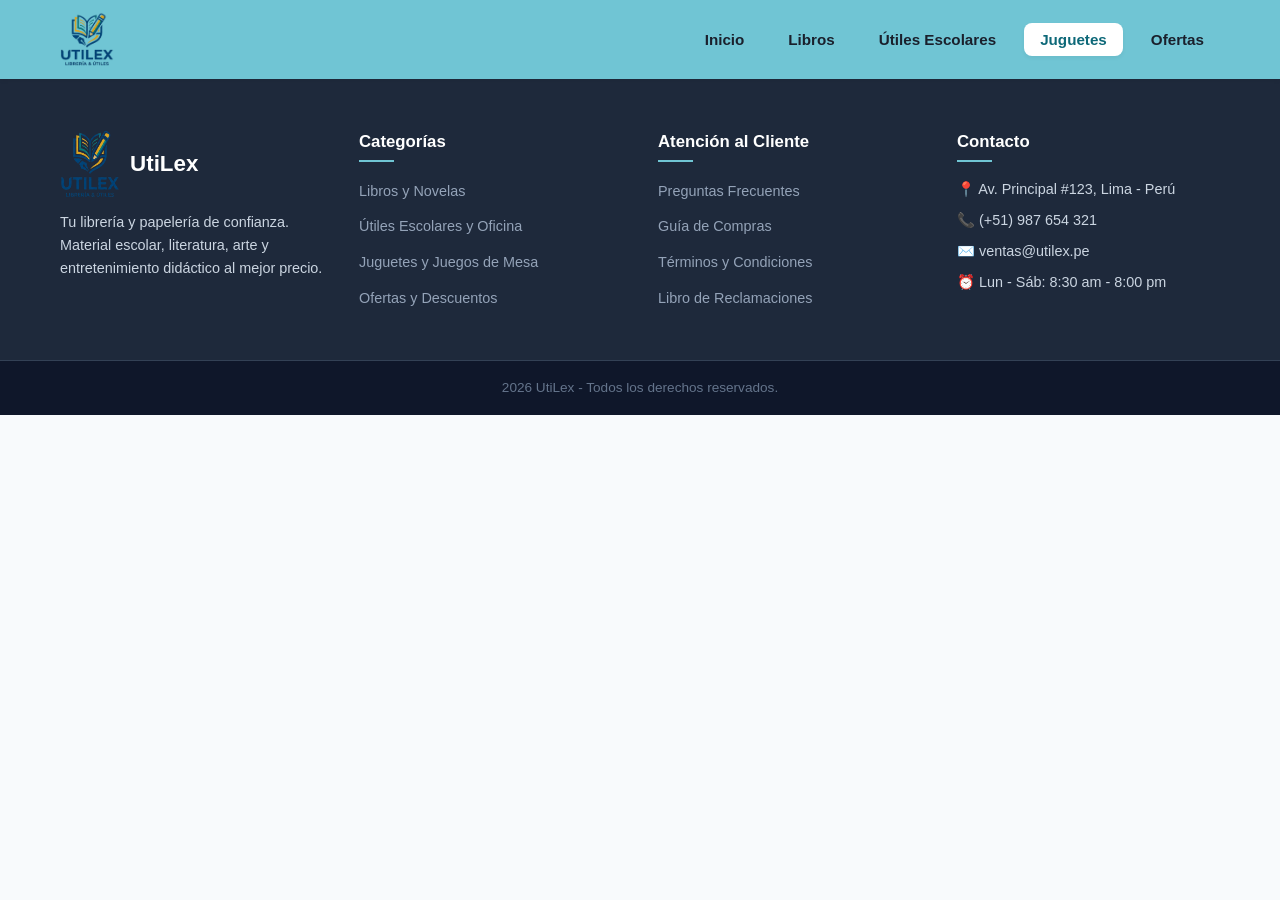
==== juguetes/index.html @ 1e7dfb06 "Agregación de productos a la página principal" ====
<!DOCTYPE html>
<html lang="en">
<head>
    <meta charset="UTF-8">
    <meta name="viewport" content="width=device-width, initial-scale=1.0">
    <title>Juguetes</title>
    <link rel="stylesheet" href="css/estilos.css">
</head>
<body>
    <header class="header">
        <div class="navbar">
            <nav class="nav">
                <div class="logo">
                    <a href="./" title="Logo-Utilex">
                        <img src="../Media/Utilex_logo.png" alt="Utilex - Inicio" width="74" height="85">
                    </a> 
                </div>
                <ul class="lista-nav">
                    <li class="nav-links"><a href="../pagina-principal/index.html">Inicio</a></li>
                    <li class="nav-links"><a href="../libros/index.html">Libros</a></li>
                    <li class="nav-links"><a href="../utiles-escolares/index.html">Útiles Escolares</a></li>
                    <li class="nav-links"><a href="./index.html" class="active">Juguetes</a></li>
                    <li class="nav-links"><a href="../ofertas/index.html">Ofertas</a></li>
                </ul>
            </nav>
        </div>
    </header>


    <!-- FOOTER -->
    <footer class="footer">
        <div class="container footer-content">
            <div class="footer-col">
                <div class="footer-logo">
                    <img src="../Media/Utilex_logo.png" alt="Utilex" width="60" height="70">
                    <h3>UtiLex</h3>
                </div>
                <p>Tu librería y papelería de confianza. Material escolar, literatura, arte y entretenimiento didáctico al mejor precio.</p>
            </div>

            <div class="footer-col">
                <h4>Categorías</h4>
                <ul class="footer-links">
                    <li><a href="../libros/index.html">Libros y Novelas</a></li>
                    <li><a href="../utiles-escolares/index.html">Útiles Escolares y Oficina</a></li>
                    <li><a href="../juguetes/index.html">Juguetes y Juegos de Mesa</a></li>
                    <li><a href="../ofertas/index.html">Ofertas y Descuentos</a></li>
                </ul>
            </div>

            <div class="footer-col">
                <h4>Atención al Cliente</h4>
                <ul class="footer-links">
                    <li><a href="#">Preguntas Frecuentes</a></li>
                    <li><a href="#">Guía de Compras</a></li>
                    <li><a href="#">Términos y Condiciones</a></li>
                    <li><a href="#">Libro de Reclamaciones</a></li>
                </ul>
            </div>

            <div class="footer-col">
                <h4>Contacto</h4>
                <p>📍 Av. Principal #123, Lima - Perú</p>
                <p>📞 (+51) 987 654 321</p>
                <p>✉️ ventas@utilex.pe</p>
                <p>⏰ Lun - Sáb: 8:30 am - 8:00 pm</p>
            </div>
        </div>

        <div class="footer-bottom">
            <div class="container">
                <p>2026 UtiLex - Todos los derechos reservados.</p>
            </div>
        </div>
    </footer>
</body>
</html>
---- juguetes/css/estilos.css ----
/* ==========================================================================
   RESET & VARIABLES GLOBALES
   ========================================================================== */
:root {
  --primary-color: #70c5d4;
  --primary-dark: #4baec0;
  --primary-light: #e6f7fa;
  --text-main: #2d3748;
  --text-muted: #718096;
  --bg-body: #f8fafc;
  --bg-card: #ffffff;
  --accent-oferta: #e53e3e;
  --accent-oferta-bg: #fff5f5;
  --accent-popular: #dd6b20;
  --border-color: #e2e8f0;
  --shadow-sm: 0 2px 4px rgba(0, 0, 0, 0.05);
  --shadow-md: 0 4px 12px rgba(0, 0, 0, 0.08);
  --shadow-lg: 0 10px 25px rgba(0, 0, 0, 0.12);
  --radius-sm: 8px;
  --radius-md: 12px;
  --radius-lg: 16px;
  --transition: all 0.25s ease-in-out;
}

* {
  margin: 0;
  padding: 0;
  box-sizing: border-box;
}

body {
  font-family: Arial, sans-serif;
  background-color: var(--bg-body);
  color: var(--text-main);
  line-height: 1.6;
}

a {
  text-decoration: none;
  color: inherit;
}

ul {
  list-style: none;
}

.container,
.navbar {
  max-width: 1200px;
  margin: 0 auto;
  padding: 0 20px;
}

/* ==========================================================================
   HEADER & NAVEGACIÓN
   ========================================================================== */
.header {
  background-color: var(--primary-color);
  padding: 12px 0;
  box-shadow: var(--shadow-sm);
  position: sticky;
  top: 0;
  z-index: 100;
}

.nav {
  display: flex;
  justify-content: space-between;
  align-items: center;
}

.logo a {
  display: flex;
  align-items: center;
}

.logo img {
  height: 55px;
  width: auto;
  object-fit: contain;
  transition: var(--transition);
}

.logo img:hover {
  transform: scale(1.04);
}

.lista-nav {
  display: flex;
  align-items: center;
  gap: 12px;
}

.lista-nav a {
  color: #1a202c;
  font-weight: 600;
  font-size: 0.95rem;
  padding: 8px 16px;
  border-radius: var(--radius-sm);
  transition: var(--transition);
}

.lista-nav a:hover {
  background-color: rgba(255, 255, 255, 0.5);
  color: #0f172a;
}

.lista-nav a.active {
  background-color: #ffffff;
  color: #0d6878;
  box-shadow: var(--shadow-sm);
}

/* ==========================================================================
   FOOTER
   ========================================================================== */
.footer {
  background-color: #1e293b;
  color: #cbd5e1;
  padding-top: 50px;
}

.footer-content {
  display: grid;
  grid-template-columns: repeat(auto-fit, minmax(220px, 1fr));
  gap: 36px;
  margin-bottom: 40px;
}

.footer-logo {
  display: flex;
  align-items: center;
  gap: 10px;
  margin-bottom: 12px;
}

.footer-logo h3 {
  color: #ffffff;
  font-size: 1.4rem;
}

.footer-col p {
  font-size: 0.9rem;
  line-height: 1.6;
  margin-bottom: 8px;
}

.footer-col h4 {
  color: #ffffff;
  font-size: 1.05rem;
  margin-bottom: 16px;
  position: relative;
  padding-bottom: 6px;
}

.footer-col h4::after {
  content: '';
  position: absolute;
  bottom: 0;
  left: 0;
  width: 35px;
  height: 2px;
  background-color: var(--primary-color);
}

.footer-links li {
  margin-bottom: 10px;
}

.footer-links a {
  font-size: 0.9rem;
  color: #94a3b8;
  transition: var(--transition);
}

.footer-links a:hover {
  color: var(--primary-color);
  padding-left: 5px;
}

.footer-bottom {
  background-color: #0f172a;
  padding: 16px 0;
  text-align: center;
  font-size: 0.85rem;
  color: #64748b;
  border-top: 1px solid #334155;
}


/* ==========================================================================
   DISEÑO RESPONSIVO (HEADER)
   ========================================================================== */
@media (max-width: 850px) {
  .nav {
    flex-direction: column;
    gap: 14px;
  }

  .lista-nav {
    flex-wrap: wrap;
    justify-content: center;
    gap: 6px;
  }

  .lista-nav a {
    padding: 6px 12px;
    font-size: 0.9rem;
  }
}
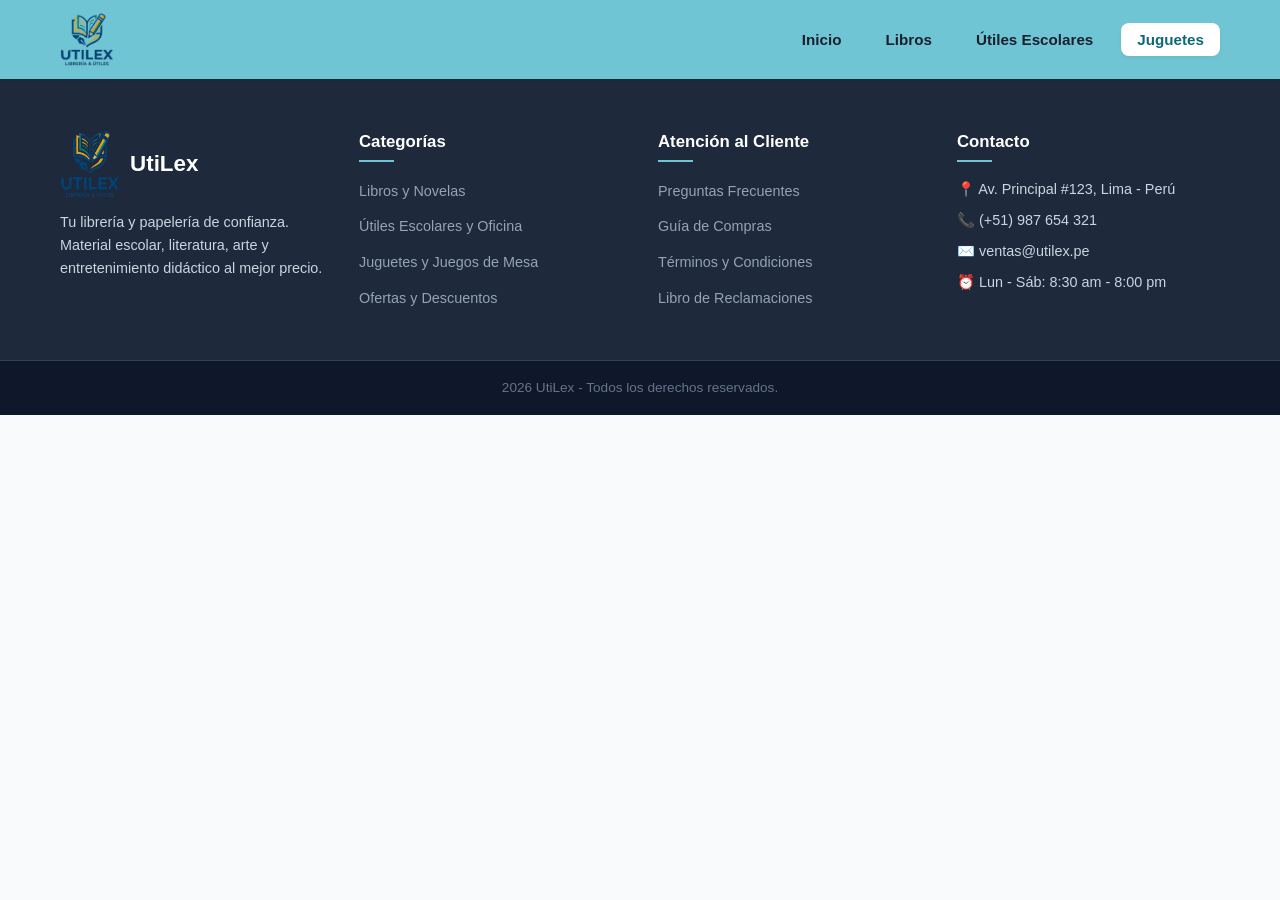
==== commit 7ce03ca8: "Oculté en comentario la seccion de ofertas para el primer avance, ya que no terminamos eso a tiempo " ====
--- a/juguetes/index.html
+++ b/juguetes/index.html
@@ -11,7 +11,7 @@
         <div class="navbar">
             <nav class="nav">
                 <div class="logo">
-                    <a href="./" title="Logo-Utilex">
+                    <a href="../pagina-principal/index.html" title="Logo Utilex">
                         <img src="../Media/Utilex_logo.png" alt="Utilex - Inicio" width="74" height="85">
                     </a> 
                 </div>
@@ -20,7 +20,7 @@
                     <li class="nav-links"><a href="../libros/index.html">Libros</a></li>
                     <li class="nav-links"><a href="../utiles-escolares/index.html">Útiles Escolares</a></li>
                     <li class="nav-links"><a href="./index.html" class="active">Juguetes</a></li>
-                    <li class="nav-links"><a href="../ofertas/index.html">Ofertas</a></li>
+                    <!-- <li class="nav-links"><a href="../ofertas/index.html">Ofertas</a></li> -->
                 </ul>
             </nav>
         </div>
